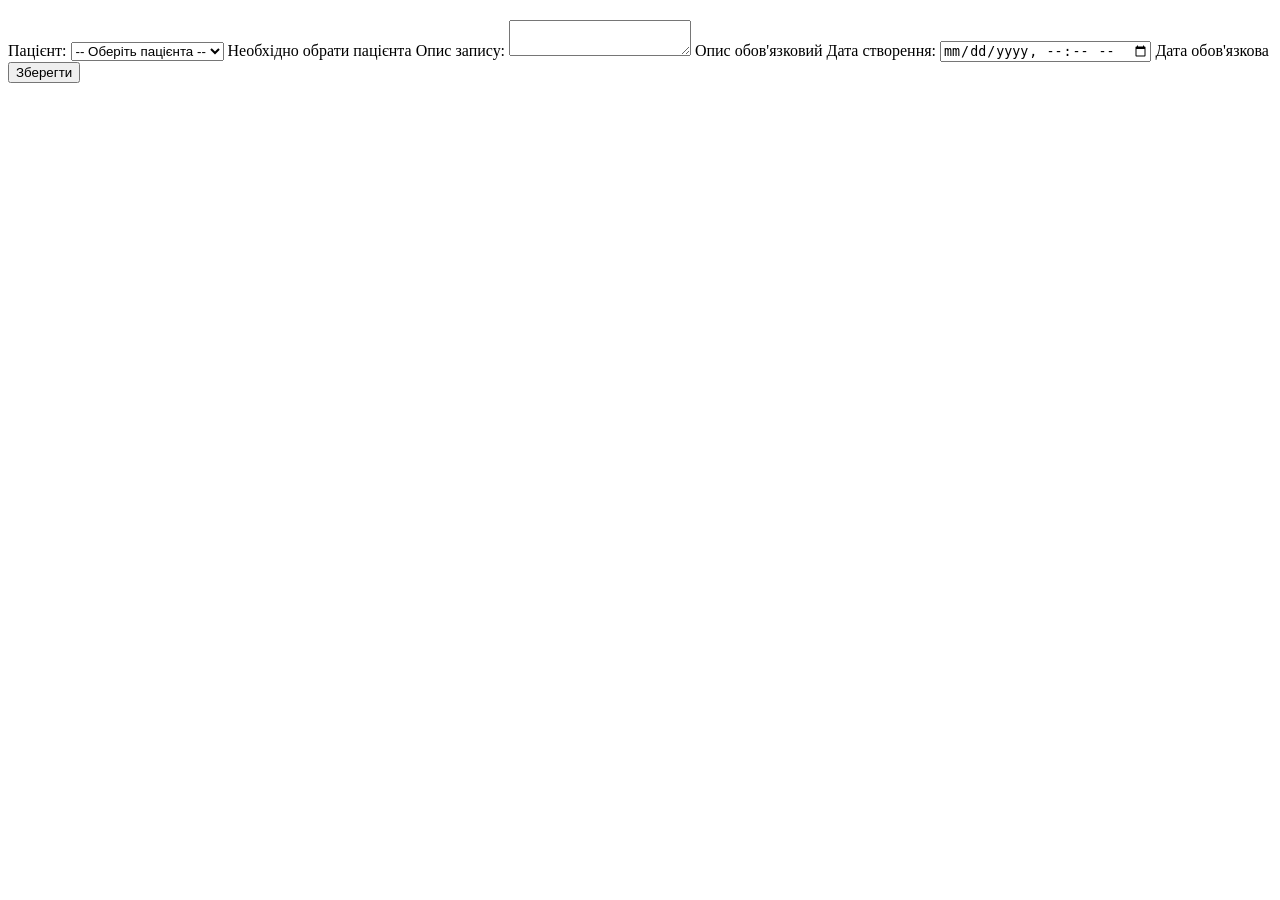
==== src/main/resources/templates/medical-record-form.html @ a0f0e4d9 "CRUD with DataBase" ====
<!DOCTYPE html>
<html xmlns:th="http://www.thymeleaf.org">
<head>
    <meta charset="UTF-8">
    <title th:text="${title}">Medical Record Form</title>
    <link rel="stylesheet" type="text/css" th:href="@{/css/style.css}">
</head>
<body>
<div class="wrapper">
    <div th:replace="~{layouts/main :: navbar}"></div>
    <div class="main">
        <div class="content">
            <h2 th:text="${title}"></h2>
            <form th:action="@{/medical-records/add}" th:object="${medicalRecord}" method="post">
                <input type="hidden" th:field="*{id}"/>

                <!-- Вибір пацієнта зі списку -->
                <label for="patient">Пацієнт:</label>
                <select id="patient" name="patient.id" required>
                    <option value="">-- Оберіть пацієнта --</option>
                    <option th:each="p : ${patients}" th:value="${p.id}" th:text="${p.fullName}"></option>
                </select>
                <span th:if="${#fields.hasErrors('patient')}" th:errors="*{patient}">Необхідно обрати пацієнта</span>

                <label for="description">Опис запису:</label>
                <textarea id="description" th:field="*{description}" required></textarea>
                <span th:if="${#fields.hasErrors('description')}" th:errors="*{description}">Опис обов'язковий</span>

                <label for="createdAt">Дата створення:</label>
                <input type="datetime-local" id="createdAt" th:field="*{createdAt}" required />
                <span th:if="${#fields.hasErrors('createdAt')}" th:errors="*{createdAt}">Дата обов'язкова</span>

                <button type="submit">Зберегти</button>
            </form>
        </div>
    </div>
    <div th:replace="~{layouts/main :: footer}"></div>
</div>
</body>
</html>
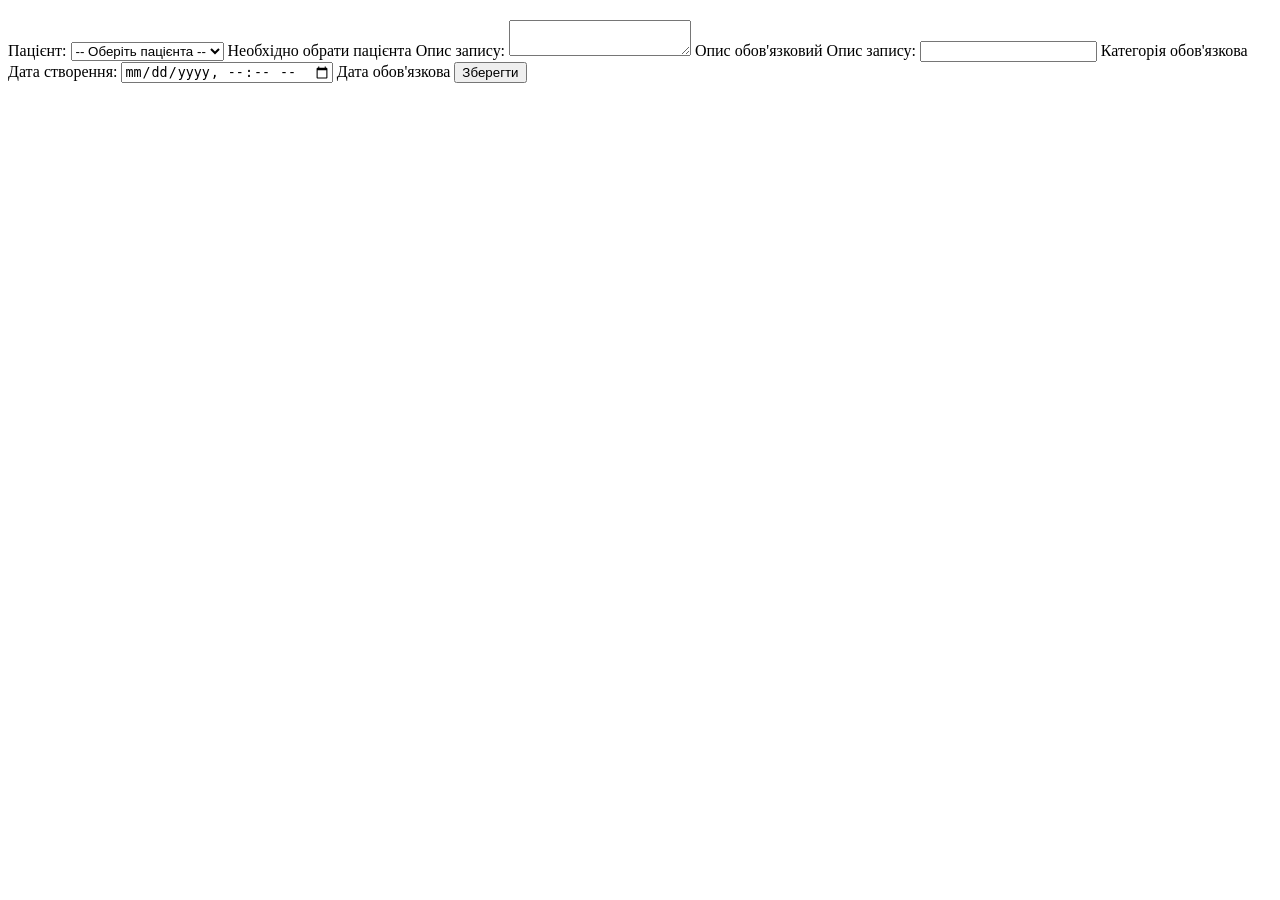
==== commit a62c1292: "Spring AOP" ====
--- a/src/main/resources/templates/medical-record-form.html
+++ b/src/main/resources/templates/medical-record-form.html
@@ -26,6 +26,10 @@
                 <textarea id="description" th:field="*{description}" required></textarea>
                 <span th:if="${#fields.hasErrors('description')}" th:errors="*{description}">Опис обов'язковий</span>
 
+                <label for="category">Опис запису:</label>
+                <input type="text" id="category" th:field="*{category}" required/>
+                <span th:if="${#fields.hasErrors('category')}" th:errors="*{category}">Категорія обов'язкова</span>
+
                 <label for="createdAt">Дата створення:</label>
                 <input type="datetime-local" id="createdAt" th:field="*{createdAt}" required />
                 <span th:if="${#fields.hasErrors('createdAt')}" th:errors="*{createdAt}">Дата обов'язкова</span>
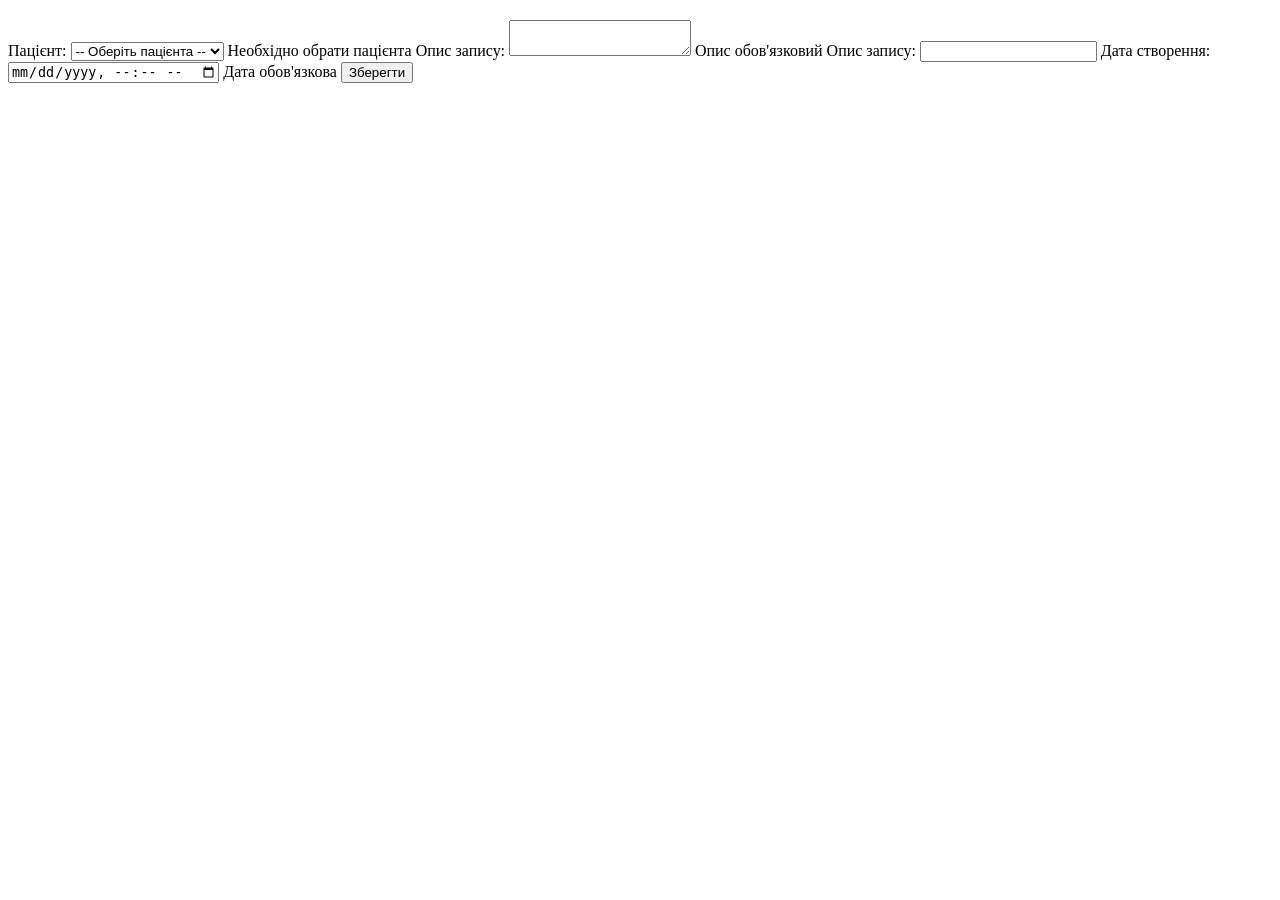
==== commit 55deeced: "Authorization and authentication" ====
--- a/src/main/resources/templates/medical-record-form.html
+++ b/src/main/resources/templates/medical-record-form.html
@@ -27,8 +27,8 @@
                 <span th:if="${#fields.hasErrors('description')}" th:errors="*{description}">Опис обов'язковий</span>
 
                 <label for="category">Опис запису:</label>
-                <input type="text" id="category" th:field="*{category}" required/>
-                <span th:if="${#fields.hasErrors('category')}" th:errors="*{category}">Категорія обов'язкова</span>
+                <input type="text" id="category" th:field="*{category}" />
+
 
                 <label for="createdAt">Дата створення:</label>
                 <input type="datetime-local" id="createdAt" th:field="*{createdAt}" required />
